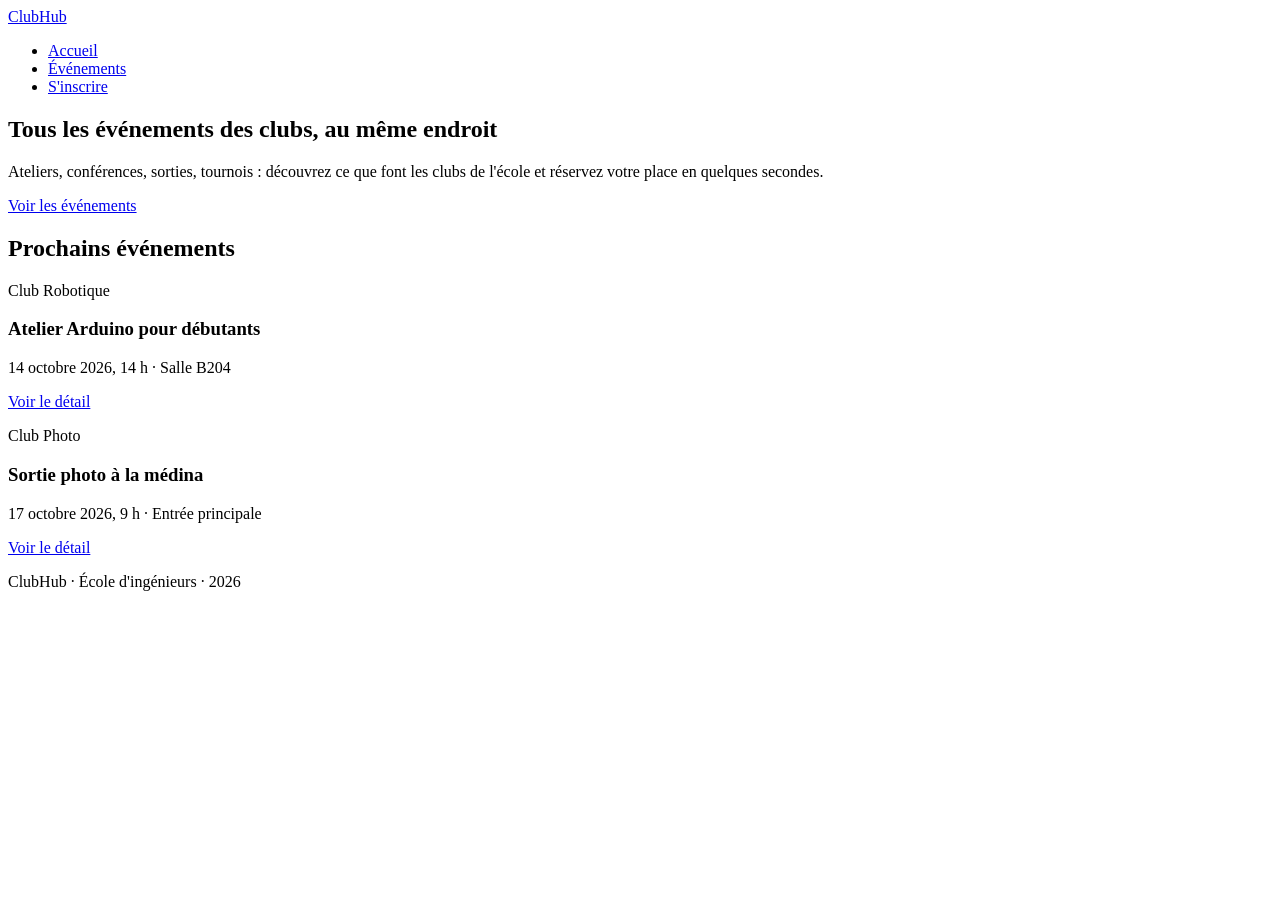
==== semaines/S01-web-html/atelier/solution/index.html @ 8f0cee5d "Cours DevWeb1 : bible, plan, S01, S02 (TP1), projet final Co-Authored-By: Claude Opus 5.5 <noreply@a" ====
<!DOCTYPE html>
<html lang="fr">
<head>
  <meta charset="UTF-8">
  <meta name="viewport" content="width=device-width, initial-scale=1">
  <title>ClubHub : les événements des clubs de l'école</title>
  <link rel="stylesheet" href="css/style.css">
</head>
<body>
  <header class="site-header">
    <a class="logo" href="index.html">ClubHub</a>
    <nav>
      <ul>
        <li><a href="index.html" aria-current="page">Accueil</a></li>
        <li><a href="evenements.html">Événements</a></li>
        <li><a href="evenement.html">S'inscrire</a></li>
      </ul>
    </nav>
  </header>

  <main>
    <section class="hero">
      <h1>Tous les événements des clubs, au même endroit</h1>
      <p>Ateliers, conférences, sorties, tournois : découvrez ce que font les clubs de l'école et réservez votre place en quelques secondes.</p>
      <a class="button" href="evenements.html">Voir les événements</a>
    </section>

    <section>
      <h2>Prochains événements</h2>
      <div class="event-list">
        <article class="event-card">
          <p class="club">Club Robotique</p>
          <h3>Atelier Arduino pour débutants</h3>
          <p class="meta"><time datetime="2026-10-14T14:00">14 octobre 2026, 14 h</time> · Salle B204</p>
          <a href="evenement.html">Voir le détail</a>
        </article>
        <article class="event-card">
          <p class="club">Club Photo</p>
          <h3>Sortie photo à la médina</h3>
          <p class="meta"><time datetime="2026-10-17T09:00">17 octobre 2026, 9 h</time> · Entrée principale</p>
          <a href="evenement.html">Voir le détail</a>
        </article>
      </div>
    </section>
  </main>

  <footer class="site-footer">
    <p>ClubHub · École d'ingénieurs · 2026</p>
  </footer>
</body>
</html>
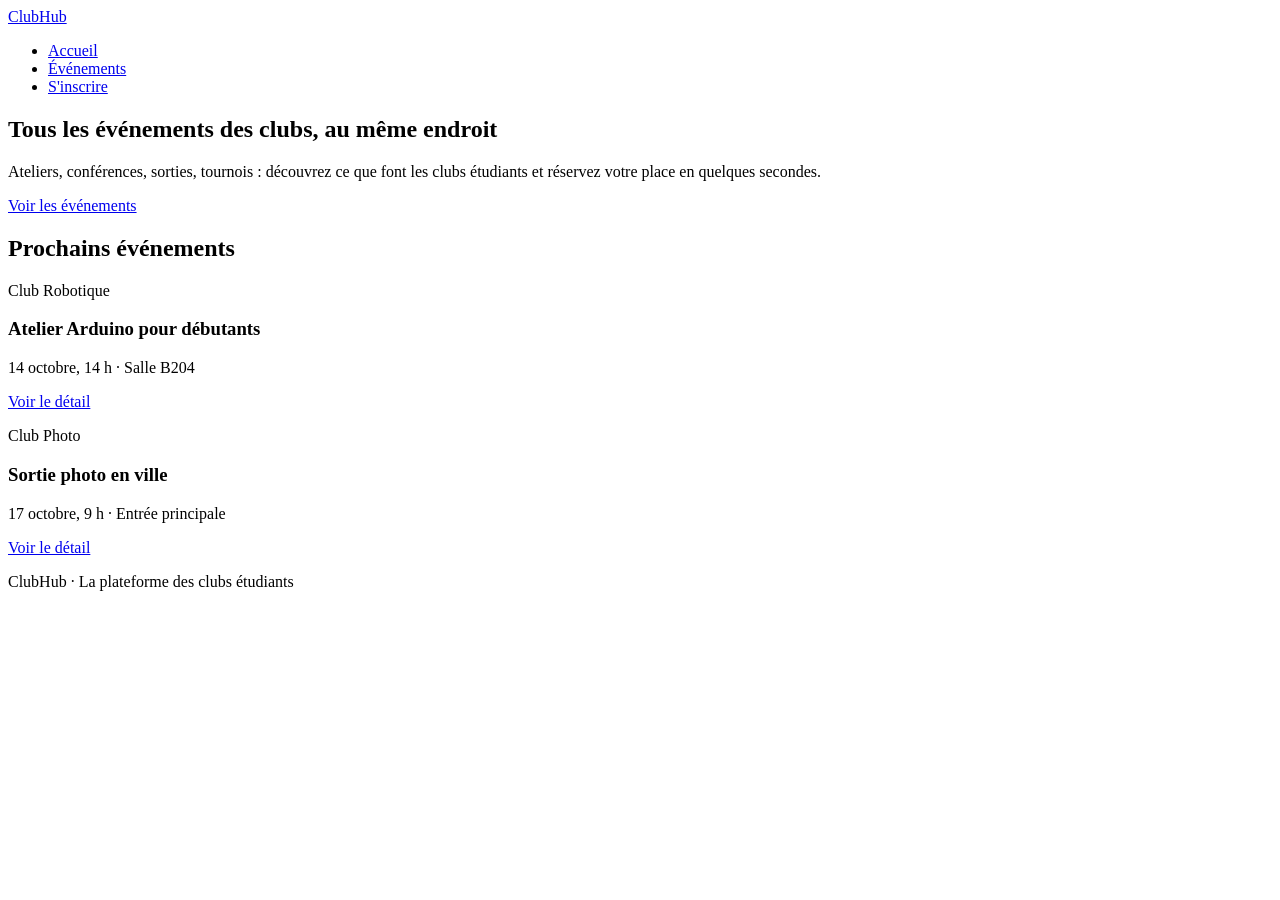
==== commit 7d4f6ccc: "Cours complet : 11 séances, 5 TP, projet, supports PowerPoint et Word modifiables Co-Authored-By: Cl" ====
--- a/semaines/S01-web-html/atelier/solution/index.html
+++ b/semaines/S01-web-html/atelier/solution/index.html
@@ -3,7 +3,7 @@
 <head>
   <meta charset="UTF-8">
   <meta name="viewport" content="width=device-width, initial-scale=1">
-  <title>ClubHub : les événements des clubs de l'école</title>
+  <title>ClubHub : les événements des clubs étudiants</title>
   <link rel="stylesheet" href="css/style.css">
 </head>
 <body>
@@ -21,7 +21,7 @@
   <main>
     <section class="hero">
       <h1>Tous les événements des clubs, au même endroit</h1>
-      <p>Ateliers, conférences, sorties, tournois : découvrez ce que font les clubs de l'école et réservez votre place en quelques secondes.</p>
+      <p>Ateliers, conférences, sorties, tournois : découvrez ce que font les clubs étudiants et réservez votre place en quelques secondes.</p>
       <a class="button" href="evenements.html">Voir les événements</a>
     </section>
 
@@ -31,13 +31,13 @@
         <article class="event-card">
           <p class="club">Club Robotique</p>
           <h3>Atelier Arduino pour débutants</h3>
-          <p class="meta"><time datetime="2026-10-14T14:00">14 octobre 2026, 14 h</time> · Salle B204</p>
+          <p class="meta"><time datetime="10-14">14 octobre</time>, 14 h · Salle B204</p>
           <a href="evenement.html">Voir le détail</a>
         </article>
         <article class="event-card">
           <p class="club">Club Photo</p>
-          <h3>Sortie photo à la médina</h3>
-          <p class="meta"><time datetime="2026-10-17T09:00">17 octobre 2026, 9 h</time> · Entrée principale</p>
+          <h3>Sortie photo en ville</h3>
+          <p class="meta"><time datetime="10-17">17 octobre</time>, 9 h · Entrée principale</p>
           <a href="evenement.html">Voir le détail</a>
         </article>
       </div>
@@ -45,7 +45,7 @@
   </main>
 
   <footer class="site-footer">
-    <p>ClubHub · École d'ingénieurs · 2026</p>
+    <p>ClubHub · La plateforme des clubs étudiants</p>
   </footer>
 </body>
 </html>
